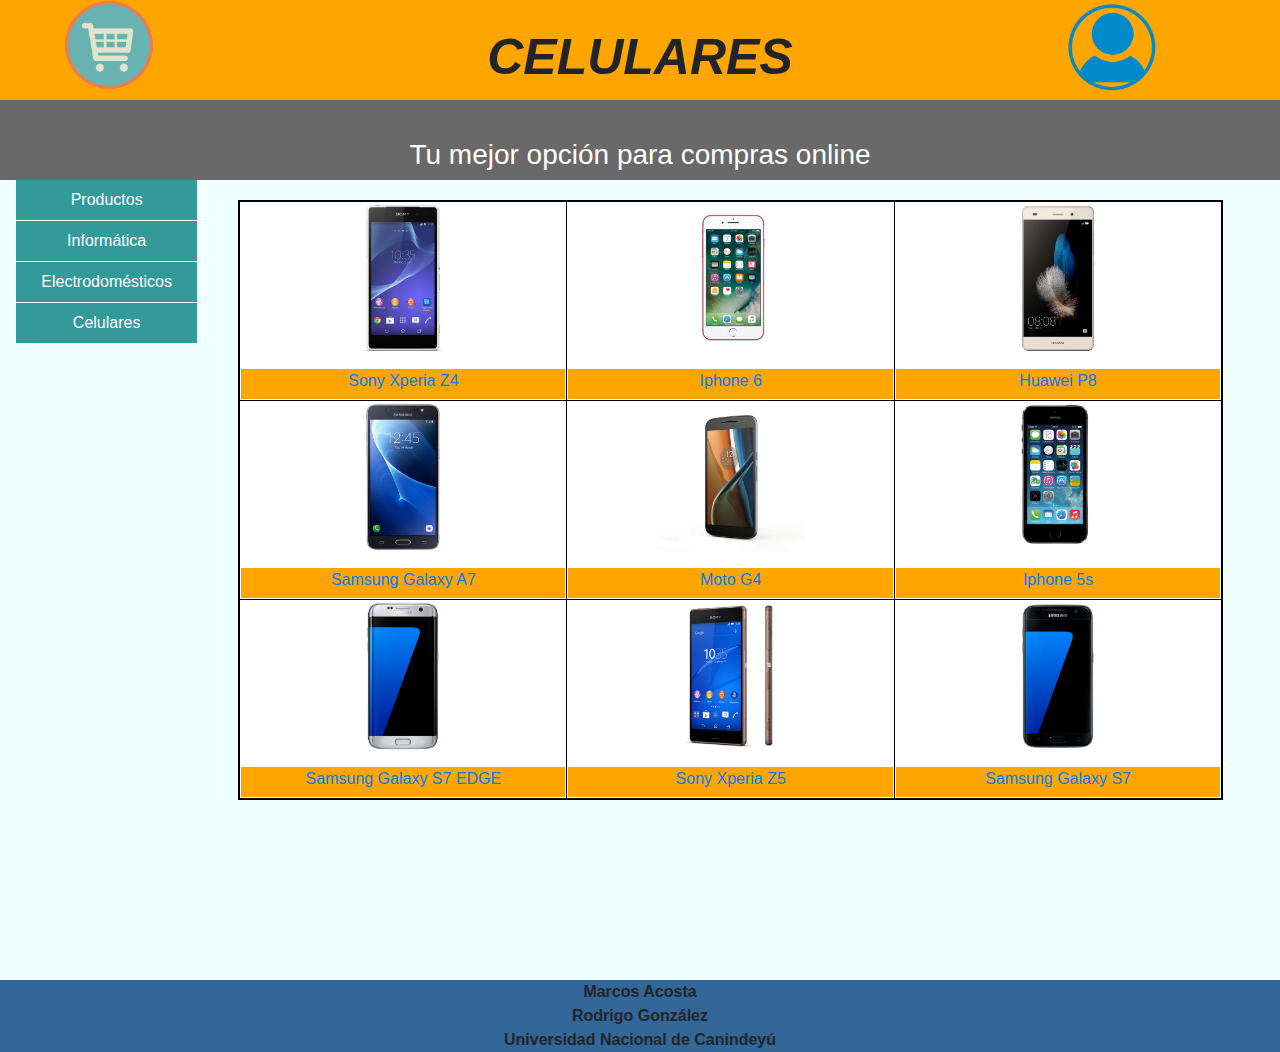
==== pages/celular.html @ 6e93d578 "first commit" ====
<!DOCTYPE html>
<html lang="en">
<head>
    <meta charset="UTF-8">
    <title>Principal</title>
    
    <meta name="viewport" content="width=device-width, initial-scale=1, shrink-to-fit=no">

    <link rel="stylesheet" href="../css/bootstrap.min.css">
    <link rel="stylesheet" href="../css/estilos.css">
    
    
    <script language="javascript" src="../js/jquery-3.2.1.min.js"></script>
    <script src="../js/index.js"></script>
    

</head>
<body>

<header>


    <div class="encabezado">
        <div class= "titulo">
            CELULARES
        </div>

       <div class="logo">
            <a title="" href="../index.html"><img class="imgCabecera" src="../img/logo.png" alt="" /></a>
       </div>

       <div class= "cuenta">
            <a href="cuenta.html" ><img class="imgCuenta" src="../img/user5.png" alt="" /></a>
       </div>

        <div class="espaciado">
           <h3>Tu mejor opción para compras online</h3>
        </div>


      </div>
</header>

      <div class="container-fluid">
        <div class="row">
          <div class="col-lg-2 col-sm-3 col-12 borde">
          
          <div id="menu">
                   <ul>
                                     <li class="nivel1"><a href="producto.html" >Productos</a></li>



                                     <li class="nivel1"><a href="informatica.html" >Informática</a></li>



                                     <li class="nivel1"><a href="electro.html" >Electrodomésticos</a></li>



                                     <li  class="nivel1"><a href="celular.html" >Celulares</a></li>




                            </ul>
              </div>

          </div>


   <div class="col-lg-10 col-sm-9 col-12 borde">
   
    <div class="producto">
    <table class="tabla-contenido" border= 2px solid valign= "top" >
    
    <tr class="fila" >
                       <td width="400px">
                        <img class="img-contenido" src="../img/cel/3.jpg">
                            <p class="p" >
                              <li class="link">
                                   <a onclick="eviar(3, 2);" href="detalle.html"  style="text-decoration:none" >
                                  Sony Xperia Z4
                                  </a>

                              </li>
                       </td>


                       <td width="400px">
                         <img class="img-contenido" src="../img/cel/1.jpg">
                         <p class="p" >
                       <li class="link">
                                   <a onclick="eviar(1, 2);" href="detalle.html"  style="text-decoration:none" >
                                  Iphone 6
                                  </a>

                              </li>
                       </td>


                       <td width="400px">
                         <img class="img-contenido" src="../img/cel/5.jpg">
                         <p class="p" >
                      <li class="link">
                                   <a onclick="eviar(5, 2);" href="detalle.html"  style="text-decoration:none" >
                                  Huawei P8
                                  </a>

                              </li>
                       </td>


                   </tr>


                    <tr class="fila" >
                        <td width="400px">
                         <img class="img-contenido" src="../img/cel/2.jpg">
                         <p class="p" >
                      <li class="link">
                                   <a onclick="eviar(2, 2);" href="detalle.html"  style="text-decoration:none" >
                                  Samsung Galaxy A7
                                  </a>

                              </li>
                       </td>

                        <td width="400px">
                         <img class="img-contenido" src="../img/cel/6.jpg">
                         <p class="p" >
                       <li class="link">
                                   <a onclick="eviar(6, 2);" href="detalle.html"  style="text-decoration:none" >
                                  Moto G4
                                  </a>

                              </li>
                       </td>

                        <td width="400px">
                         <img class="img-contenido" src="../img/cel/7.jpg">
                         <p class="p" >
                       <li class="link">
                                  <a onclick="eviar(7, 2);" href="detalle.html"  style="text-decoration:none" >
                                  Iphone 5s
                                  </a>

                              </li>
                       </td>


                   </tr>

                      <tr class="fila">
                        <td width="400px">
                         <img class="img-contenido" src="../img/cel/8.jpg">
                         <p class="p" >
                      <li class="link">
                                  <a onclick="eviar(8, 2);" href="detalle.html"  style="text-decoration:none" >
                                  Samsung Galaxy S7 EDGE
                                  </a>

                              </li>
                       </td>

                       <td width="400px">
                         <img class="img-contenido" src="../img/cel/9.jpg">
                         <p class="p" >
                       <li class="link">
                                   <a onclick="eviar(9, 2);" href="detalle.html"  style="text-decoration:none" >
                                  Sony Xperia Z5
                                  </a>

                              </li>
                       </td>

                       <td width="400px">
                         <img class="img-contenido" src="../img/cel/4.jpg">
                         <p class="p" >
                     <li class="link">
                                   <a onclick="eviar(4, 2);" href="detalle.html"  style="text-decoration:none" >
                                  Samsung Galaxy S7
                                  </a>

                              </li>
                       </td>

                    </tr>


                   </table>

          </div>

        </div>
    </div>
 </div>   


    <script language="javascript">


            function eviar (id, tip) {
                 async: true;
                var clave;
				clave = localStorage.setItem("clave", id);
                 var tipo;
				tipo = localStorage.setItem("tipo", tip);


                    }


        </script>


</body>
<footer class="footer">
       Marcos Acosta

       <br>
       Rodrigo González
       <br>

       Universidad Nacional de Canindeyú
       <br>
</footer>
</html>
---- css/estilos.css ----
body{
  margin: 0px;
  background-color: azure  ;
}


.header{
  display: flex;
  flex-flow: column;
}


.titulo{
       padding-top: 20px;
       height: 100px;
       width: 100%;

       font-weight: bold;
       text-align: center;
       font-style: italic;
       font-size: 50px;
       background-color: orange;

}


.imgCabecera{

    margin-left: 5%;
    margin-top: -100px;
    width: 90px;
    float: left;


}

.imgCuenta{

  margin-left: 83%;
  margin-top: -100px;
  width: 100px;
  float: left;



}


.espaciado{
   padding-top: 40px;
   text-align: center;
   text-decoration: inherit;
   background-color: dimgrey;
   color: white;
   font-weight: bold;
   height: 80px;
   border-right-width:1em;
   border-left-width: 1em;


}


.footer{

    font-weight: bold;
    text-align: center;
    background-color: #369;
    
    width: 100%;

    display: flex;
    flex-flow: column;


}

.contenido{
    width: 100%;
    display: table;
   
}

.menu-contenido{
  
  background-color: #366;


}


#menu{

    padding-top: -30px;
     
}

#menu ul {
  list-style-type: none;
	width: 100%;
  float: left;
	padding: 0;
	margin: 0;

}


#menu ul li a {
    display: block;
    text-decoration: none;
    color: #fff;
    background-color: #399;
    border: solid 1px #fff;
    border-top: none;
    padding: 8px;
	  text-align: center;


}

#menu ul li a:hover, #menu ul li:hover
{
    background-color: #6CC;
    color: #000;

}

.producto{

    width: 1%;
    height: 800px;

    display: table-cell;
     



}

.img-contenido{
    
    width: 150px;
	height: 150px;
}
.fila {
    text-align: center;

}
.tabla-contenido{
   
	margin-left: 10px;
    width: 95%;
	font-size: 16px;
	margin-top: 20px;
	margin-bottom: 20px;
	border: 2px solid black;
	border-spacing: 0;
    background-color: white;


}


.link{

	padding-bottom: 6px;

    list-style-type: none;
    text-align: center;
    color: black;
    background-color: orange
}





#agregar {

   visibility: hidden;
   opacity: 0;
   margin-top: -800px;


}

#agregar:body {
    overflow-y: hidden;
	 overflow-x: scroll;
    }

#agregar:target {

   visibility:visible;
   opacity: 1;
   background-color: rgba(0,0,0,0.8);
   position: fixed;
   top:0;
   left:0;
   right:0;
   bottom:0;
   margin:0;
   z-index: 999;
   -webkit-transition:all 1s;
   -moz-transition:all 1s;
   transition:all 1s;
}


#confirmar {

   visibility: hidden;
   opacity: 0;
   margin-top: -800px;


}

#confirmar:body {
    overflow-y: hidden;
	 overflow-x: scroll;
    }


.enter {
	text-align: center
}

#confirmar:target {

   visibility:visible;
   opacity: 1;
   background-color: rgba(0,0,0,0.8);
   position: fixed;
   top:0;
   left:0;
   right:0;
   bottom:0;
   margin:0;
   z-index: 999;
   -webkit-transition:all 1s;
   -moz-transition:all 1s;
   transition:all 1s;
}

.popup-contenedor {
    
   position: relative;
   margin:7% auto;
   background-color: azure ;
   color:#333;
   width:50%;
   max-width: 555px;
    text-align: center;
    font-size: 45px;

}

.popup-contenedor2 {

   position: relative;
   margin:7% auto;
   padding-top: 20px;
   background-color: skyblue;
   color:#333;
   width:50%;
   max-width: 555px;
    text-align: center;
    font-size: 35px;
    
    min-width: 525px;
   
}

a.popup-cerrar {
   position: absolute;
   top:3px;
   right:3px;
   background-color: #333;
   padding:7px 10px;
   font-size: 20px;
   text-decoration: none;
   line-height: 1;
   color:#fff;
}

.pedido{
    text-align: center;
    height: 80px;
}

.img-contenido-detalle{
    height: 350px;
}




.detalle-cabecera{
    padding: 1em;
    text-align: left;
    background-color: black;
}

.detalle-marca{
    font-family: monospace;
    font-size: 18px;
    font-weight: bold;
    padding: 1em;
    text-align: center;
    background-color: #33E0FF  ;
    


}
.detalle-detalle{
    font-family: monospace;
    font-size: 18px;
    font-weight: bold;
    padding: 1em;
    text-align: center;
  



}
.detalle-disponibilidad{
    font-family: monospace;
    font-size: 18px;
    font-weight: bold;
    padding: 1em;
    text-align: center;
    background-color: #33E0FF ;

 
}
.detalle-precio{
    font-family: monospace;
    font-size: 18px;
    font-weight: bold;
    padding: 1em;
    text-align: center;


}
.botones{
	text-align: center;
	
	
}

.boton{

background-color: #2dc234;
border-radius: 8px;
color: #fff;
display: inline-block;
font-family: monospace;
font-size: 18px;
line-height: 1;
padding: 20px 35px;
text-decoration: none;
text-shadow: 0 -1px 1px rgba(25, 123, 29, .7);

}

.boton2{

margin-left: 10%;
background-color: red;
border-radius: 8px;
color: #fff;
display: inline-block;
font-family: monospace;
font-size: 18px;
line-height: 1;
padding: 20px 35px;

text-decoration: none;
text-shadow: 0 -1px 1px rgba(25, 123, 29, .7);
}



.boton5{

background-color: red;
border-radius: 8px;
color: #fff;
display: inline-block;
font-family: monospace;
font-size: 18px;
line-height: 1;
padding: 20px 40px;

text-decoration: none;
text-shadow: 0 -1px 1px rgba(25, 123, 29, .7);
}



.botonConfirmar{

background-color: #2dc234;
border-radius: 8px;
color: #fff;
display: inline-block;
font-family: monospace;
font-size: 18px;
line-height: 1;
padding: 20px 35px;
text-decoration: none;
text-shadow: 0 -1px 1px rgba(25, 123, 29, .7);



}

#detalleModal1{
    font-size: 25px;

}

#detalleModal2{
    font-size: 35px;
    color: green;

}
.contenido-cuenta{
    height: 800px;
}

.tabla-cuenta{

   border: 2px solid black;
   border-spacing: 0;
    margin-left: 20px;
    width: 90%;
    font-size: 18px;
   text-align: center;
}


.total_disponible{
    margin-left: 20px;
    border-spacing: 0;
    width: 90%;
    font-size: 18px;
}

#content{
    position: absolute;
    min-height: 50%;
    width: 80%;
    top: 20%;
    left: 5%;
}
.selected{
    cursor: pointer;
}
.selected:hover{
    background-color: #0585C0;
    color: white;
}
.seleccionada{
     background-color: #0585C0;
     color: white;
     font-weight: bold;
}

#totalTexto{
    font-size: 28px;
}
#total{
    text-align: right;
    font-size: 28px;
    color: green;
}

#saldoTexto{

    font-size: 28px;

}
#saldo{
    text-align: right;
    font-size: 28px;
    color: green;

}
#saldoTotalTexto{
       font-size: 28px;

}
#saldoTotal{
    text-align: right;
    font-size: 28px;
    color: green;
	border-right: 0px;
}
#saldoCabecera{
	margin-left: 80%;

}









@media screen and (max-width: 870px) { 
  body{
    height: 870px;
    margin: 0px;
  }

  

.titulo{
  font-size: 32px;
}
    
.espaciado{

  height: 60px;
  padding-top: 8px;
  font-size: 12px;


}
    
    
@media screen and (max-width: 710px) { 

.tabla-contenido tr td{
  display: block;
  width: 100%;
  text-align: center;
  
}
    
.menu  a{
	
 font-size: 16px;


}
.producto {
    display: table;
    width: 100%;
   
  

}
    
.tabla-contenido{
margin: 0;
width: 100%;
font-size: 16px;
	
}

.img-contenido{
    width: auto;
    height: 160px;

}
.popup-contenedor {
    position: relative;
    margin: 7% auto;
    color: #333;
    width: 50%;
    min-width: 260px;
    
}
 
.popup-contenedor h2, h3 {
    font-size: 16px;
   
}
    

    
}


    
@media screen and (max-width: 575px) { 
    
.titulo{
  font-size: 26px;
    padding-top: 20px;
    height: 80px; 
}
    
.espaciado h3{

  height: 60px;
  padding-top: 8px;
 


}
    
.imgCabecera{
  width: 70px;
  margin-top: -75px;

}
.imgCuenta{
  height: 70px;
  width: 74px;
  margin-top: -75px;
  margin-left: 80%;

}
    
.tabla-contenido{
margin: auto;
width: 98%;
font-size: 14px;

	
}
    

.popup-contenedor{
        
    padding: 0px;
    font-size: 25px;
      
    }
    
.popup-contenedor2 {
    padding-top: 20px;
    width: 90%; 
    min-width: auto; 
    
}
    

.tabla-cuenta{
   border: 2px solid black;
   border-spacing: 0;
    margin-left: 0;
    width: 100%;
    font-size: 16px;
   text-align: center;
}



.total_disponible{
    margin-left: 0;
    border-spacing: 0;
    width: 100%;
    font-size: 16px;
}



#totalTexto{

    font-size: 20px;


}
#total{
    text-align: center;
    font-size: 20px;
    color: green;
}

#saldoTexto{

    font-size: 20px;

}
#saldo{
    text-align: center;
    font-size: 20px;
    color: green;

}
#saldoTotalTexto{
       font-size: 24px;

}
#saldoTotal{
    text-align: center;
    font-size: 20px;
    color: green;
	border-right: 0px;
}
    
.footer{
        margin-top: 30px;
        margin-bottom: 10px;
}

    
    
.borde{
   
    padding-right: 1px;
    padding-left: 1px;
    padding-bottom: 10px;
    }

.img-contenido-detalle {
    height: 200px;
}

.botonConfirmar{
    margin-bottom: 10px; 
    
}
    

    }
    
    
    
@media screen and (max-width: 485px) { 
    
.titulo{
  font-size: 22px;
    
}
    
.espaciado h3{

  height: 60px;
  padding-top: 8px;
  font-size: 18px;


}


    
        
    

}
    
    
@media screen and (max-width: 440px) { 
    
.titulo{
  font-size: 20px;
    
}
.espaciado h3{


  font-size: 16px;


}

    
.tabla-contenido p{
        
    font-size: 14px;
    }
    
.boton2{

margin-left: 0px;
    
    
}
    
    

.popup-contenedor2 h2{
  
   font-size: 20px;
   
   
}
.popup-contenedor2 {
  
   font-size: 18px;
   
   
}
   
    
@media screen and (max-width: 360px) { 
    
.titulo{
  font-size: 18px;
    
}
.espaciado h3{

  font-size: 14px;

    }
    
.tabla-cuenta{

 
    font-size: 14px;
  
}
    
}
    
 @media screen and (max-width: 350px) { 
    
.imgCabecera{
  width: 50px;
  margin-top: -68px;

}
.imgCuenta{
  width: 52px;
  margin-top: -63px;
  margin-left: 80%;

}
    
}
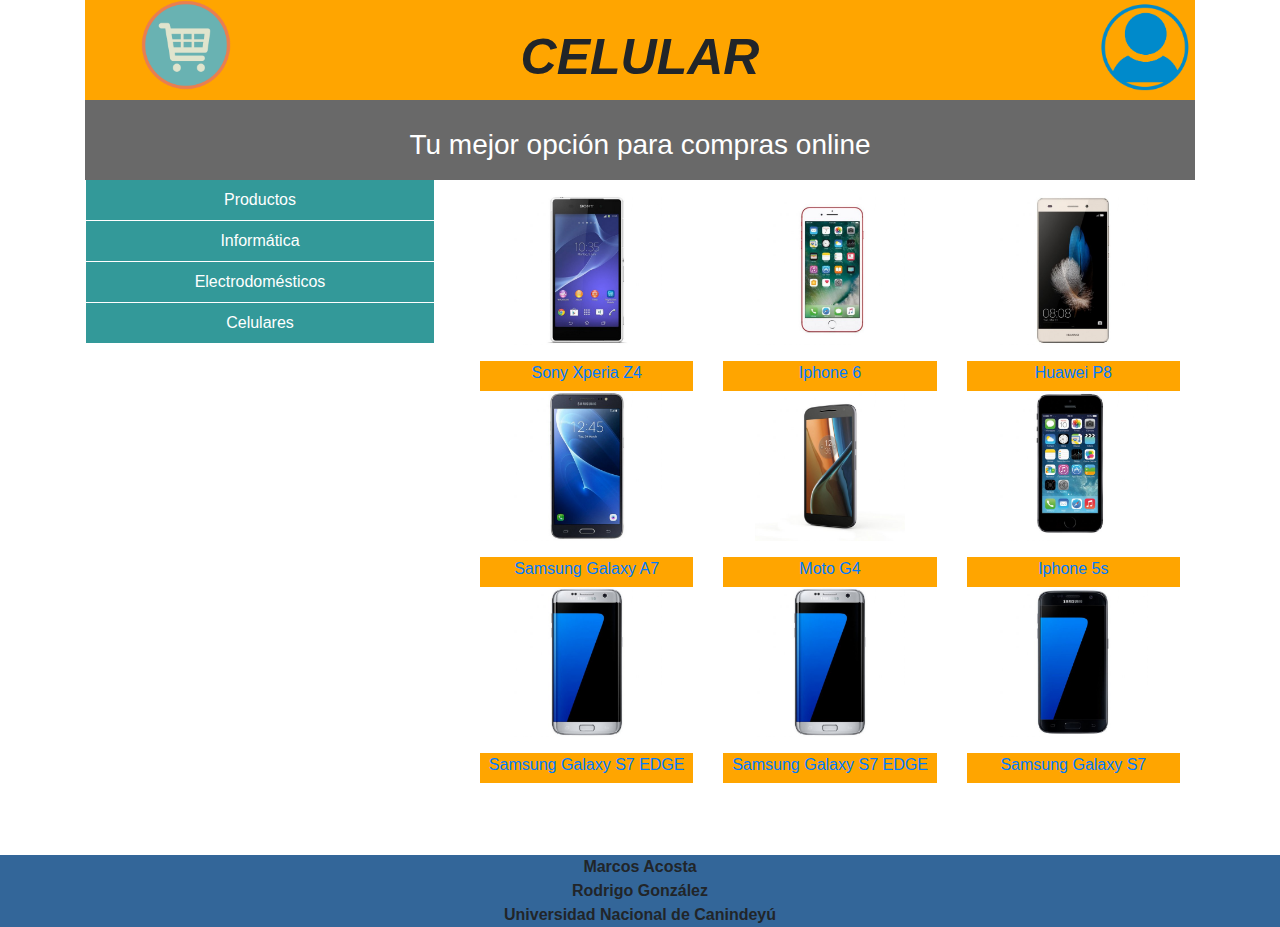
==== commit 4ab72372: "Add files via upload" ====
--- a/pages/celular.html
+++ b/pages/celular.html
@@ -1,229 +1,199 @@
 <!DOCTYPE html>
-<html lang="en">
-<head>
-    <meta charset="UTF-8">
+<html lang="es">
+  <head>
+    <!-- Required meta tags -->
+    <meta charset="utf-8">
     <title>Principal</title>
-    
     <meta name="viewport" content="width=device-width, initial-scale=1, shrink-to-fit=no">
 
+    <!-- Bootstrap CSS -->
     <link rel="stylesheet" href="../css/bootstrap.min.css">
     <link rel="stylesheet" href="../css/estilos.css">
     
-    
     <script language="javascript" src="../js/jquery-3.2.1.min.js"></script>
     <script src="../js/index.js"></script>
+  
+  </head>
+  
+  <body>
     
+    
+    <div class="container">
+    	<div class="row">
+    		<div class="col-sm-12">
+    			 <div class= "encabezado">
+						<div class="titulo">
+							CELULAR
+						</div>
+						<div class="logo">
+							<a title="" href="../index.html" ><img class="img-fluid height: auto rounded float-left imgCabecera" src="../img/logo.png" alt="" /></a>
+						</div>
 
-</head>
-<body>
+						<div class="cuenta">
+							<a href="../pages/cuenta.html" ><img class="img-fluid height: auto rounded float-right imgCuenta" 
+							src="../img/user5.png" alt="" /></a>
+						</div>
 
-<header>
+						<div class="espaciado">
+							<h3>Tu mejor opción para compras online</h3>
+						</div>
+        		</div>
+    		</div>
+    	</div>
+    	
+    	
+    	
+    	
+    	
+    	<div class="row">
+    		<div class="col-sm-4 col-xs-12">  
+				  		<div id="menu">
+                            	<ul>
+                                     <li class="nivel1"><a href="producto.html" >Productos</a></li>
+                                     <li class="nivel1"><a href="informatica.html" >Informática</a></li>
+                                     <li class="nivel1"><a href="electro.html" >Electrodomésticos</a></li>
+                                     <li  class="nivel1"><a href="celular.html" >Celulares</a></li>
+                            	</ul>
+                          </div>
+   			</div>
+    	
+    		
+    		
+    		<div class="col-sm-8 col-xs-12" >
+				<div class="producto">
+						<div class="row">
+								<div class="iten col-md-4 .col-xs-12">
+									<img class="img-contenido" src="../img/cel/3.jpg">
+									<p class="p" >
+									  <li class="link">
+										   <a onclick="eviar(3, 2);" href="detalle.html"  style="text-decoration:none" >
+										  Sony Xperia Z4
+										  </a>
+
+									  </li> 
+								</div>
+								<div class="iten col-md-4 .col-xs-12">
+									     <img class="img-contenido" src="../img/cel/1.jpg">
+											 <p class="p" >
+										   <li class="link">
+													   <a onclick="eviar(1, 2);" href="detalle.html"  style="text-decoration:none" >
+													  Iphone 6
+													  </a>
+
+											</li>
+								</div>
+								<div class="iten col-md-4 .col-xs-12">
+										  <img class="img-contenido" src="../img/cel/5.jpg">
+											 	<p class="p" >
+										  	<li class="link">
+													   <a onclick="eviar(5, 2);" href="detalle.html"  style="text-decoration:none" >
+													  Huawei P8
+													  </a>
+
+											</li>
+								</div>
+								<div class="iten col-md-4 .col-xs-12">
+									  <img class="img-contenido" src="../img/cel/2.jpg">
+											 <p class="p" >
+										  <li class="link">
+													   <a onclick="eviar(2, 2);" href="detalle.html"  style="text-decoration:none" >
+													  Samsung Galaxy A7
+													  </a>
+
+										 </li>
+								</div>
+								<div class="iten col-md-4 .col-xs-12">
+									 <img class="img-contenido" src="../img/cel/6.jpg">
+											 <p class="p" >
+										   <li class="link">
+													   <a onclick="eviar(6, 2);" href="detalle.html"  style="text-decoration:none" >
+													  Moto G4
+													  </a>
+
+											</li>
+								</div>
+								<div class="iten col-md-4 .col-xs-12">
+									    <img class="img-contenido" src="../img/cel/7.jpg">
+											 <p class="p" >
+										   <li class="link">
+													  <a onclick="eviar(7, 2);" href="detalle.html"  style="text-decoration:none" >
+													  Iphone 5s
+													  </a>
+
+                              				</li>
+								</div>
+								<div class="iten col-md-4 .col-xs-12">
+									   <img class="img-contenido" src="../img/cel/8.jpg">
+											 <p class="p" >
+										  		<li class="link">
+													  <a onclick="eviar(8, 2);" href="detalle.html"  style="text-decoration:none" >
+													  Samsung Galaxy S7 EDGE
+													  </a>
+
+												 </li>
+								</div>
+								<div class="iten col-md-4 .col-xs-12">
+									    <img class="img-contenido" src="../img/cel/8.jpg">
+											 <p class="p" >
+										  <li class="link">
+                                  				<a onclick="eviar(8, 2);" href="detalle.html"  style="text-decoration:none" >
+										  		Samsung Galaxy S7 EDGE
+										  		</a>
+
+                              			</li>
+								</div>
+								<div class="iten col-md-4 .col-xs-12">
+								 			<img class="img-contenido" src="../img/cel/4.jpg">
+										 	<p class="p" >
+									 		<li class="link">
+												   <a onclick="eviar(4, 2);" href="detalle.html"  style="text-decoration:none" >
+												  Samsung Galaxy S7
+												  </a>
+
+									 </li>
+								</div>
+								
+							</div>
+						</div>
+					
+				</div>
+			</div>
+		</div>
+    </div>
+  
+    
+    <br>
+    <br>
+    <br>
+		<div class="row">
+			 <footer class="footer col-sm-12 col-xs-12">
+						Marcos Acosta
+
+						<br>
+						Rodrigo González
+						<br>
+
+						Universidad Nacional de Canindeyú
+						<br>
+				</footer>
+		</div>
+
+	
+		<script language="javascript">
+
+				function eviar (id, tip) {
+				async: true;
+				var clave;
+				var tipo;
+
+				clave = localStorage.setItem("clave", id);
+				tipo = localStorage.setItem("tipo", tip);
+				
+				}
+		</script>
+
+	
+</body>
 
 
-    <div class="encabezado">
-        <div class= "titulo">
-            CELULARES
-        </div>
-
-       <div class="logo">
-            <a title="" href="../index.html"><img class="imgCabecera" src="../img/logo.png" alt="" /></a>
-       </div>
-
-       <div class= "cuenta">
-            <a href="cuenta.html" ><img class="imgCuenta" src="../img/user5.png" alt="" /></a>
-       </div>
-
-        <div class="espaciado">
-           <h3>Tu mejor opción para compras online</h3>
-        </div>
-
-
-      </div>
-</header>
-
-      <div class="container-fluid">
-        <div class="row">
-          <div class="col-lg-2 col-sm-3 col-12 borde">
-          
-          <div id="menu">
-                   <ul>
-                                     <li class="nivel1"><a href="producto.html" >Productos</a></li>
-
-
-
-                                     <li class="nivel1"><a href="informatica.html" >Informática</a></li>
-
-
-
-                                     <li class="nivel1"><a href="electro.html" >Electrodomésticos</a></li>
-
-
-
-                                     <li  class="nivel1"><a href="celular.html" >Celulares</a></li>
-
-
-
-
-                            </ul>
-              </div>
-
-          </div>
-
-
-   <div class="col-lg-10 col-sm-9 col-12 borde">
-   
-    <div class="producto">
-    <table class="tabla-contenido" border= 2px solid valign= "top" >
-    
-    <tr class="fila" >
-                       <td width="400px">
-                        <img class="img-contenido" src="../img/cel/3.jpg">
-                            <p class="p" >
-                              <li class="link">
-                                   <a onclick="eviar(3, 2);" href="detalle.html"  style="text-decoration:none" >
-                                  Sony Xperia Z4
-                                  </a>
-
-                              </li>
-                       </td>
-
-
-                       <td width="400px">
-                         <img class="img-contenido" src="../img/cel/1.jpg">
-                         <p class="p" >
-                       <li class="link">
-                                   <a onclick="eviar(1, 2);" href="detalle.html"  style="text-decoration:none" >
-                                  Iphone 6
-                                  </a>
-
-                              </li>
-                       </td>
-
-
-                       <td width="400px">
-                         <img class="img-contenido" src="../img/cel/5.jpg">
-                         <p class="p" >
-                      <li class="link">
-                                   <a onclick="eviar(5, 2);" href="detalle.html"  style="text-decoration:none" >
-                                  Huawei P8
-                                  </a>
-
-                              </li>
-                       </td>
-
-
-                   </tr>
-
-
-                    <tr class="fila" >
-                        <td width="400px">
-                         <img class="img-contenido" src="../img/cel/2.jpg">
-                         <p class="p" >
-                      <li class="link">
-                                   <a onclick="eviar(2, 2);" href="detalle.html"  style="text-decoration:none" >
-                                  Samsung Galaxy A7
-                                  </a>
-
-                              </li>
-                       </td>
-
-                        <td width="400px">
-                         <img class="img-contenido" src="../img/cel/6.jpg">
-                         <p class="p" >
-                       <li class="link">
-                                   <a onclick="eviar(6, 2);" href="detalle.html"  style="text-decoration:none" >
-                                  Moto G4
-                                  </a>
-
-                              </li>
-                       </td>
-
-                        <td width="400px">
-                         <img class="img-contenido" src="../img/cel/7.jpg">
-                         <p class="p" >
-                       <li class="link">
-                                  <a onclick="eviar(7, 2);" href="detalle.html"  style="text-decoration:none" >
-                                  Iphone 5s
-                                  </a>
-
-                              </li>
-                       </td>
-
-
-                   </tr>
-
-                      <tr class="fila">
-                        <td width="400px">
-                         <img class="img-contenido" src="../img/cel/8.jpg">
-                         <p class="p" >
-                      <li class="link">
-                                  <a onclick="eviar(8, 2);" href="detalle.html"  style="text-decoration:none" >
-                                  Samsung Galaxy S7 EDGE
-                                  </a>
-
-                              </li>
-                       </td>
-
-                       <td width="400px">
-                         <img class="img-contenido" src="../img/cel/9.jpg">
-                         <p class="p" >
-                       <li class="link">
-                                   <a onclick="eviar(9, 2);" href="detalle.html"  style="text-decoration:none" >
-                                  Sony Xperia Z5
-                                  </a>
-
-                              </li>
-                       </td>
-
-                       <td width="400px">
-                         <img class="img-contenido" src="../img/cel/4.jpg">
-                         <p class="p" >
-                     <li class="link">
-                                   <a onclick="eviar(4, 2);" href="detalle.html"  style="text-decoration:none" >
-                                  Samsung Galaxy S7
-                                  </a>
-
-                              </li>
-                       </td>
-
-                    </tr>
-
-
-                   </table>
-
-          </div>
-
-        </div>
-    </div>
- </div>   
-
-
-    <script language="javascript">
-
-
-            function eviar (id, tip) {
-                 async: true;
-                var clave;
-				clave = localStorage.setItem("clave", id);
-                 var tipo;
-				tipo = localStorage.setItem("tipo", tip);
-
-
-                    }
-
-
-        </script>
-
-
-</body>
-<footer class="footer">
-       Marcos Acosta
-
-       <br>
-       Rodrigo González
-       <br>
-
-       Universidad Nacional de Canindeyú
-       <br>
-</footer>
 </html>
--- a/css/estilos.css
+++ b/css/estilos.css
@@ -1,19 +1,13 @@
 body{
-  margin: 0px;
-  background-color: azure  ;
-}
-
-
-.header{
-  display: flex;
-  flex-flow: column;
+  margin: 0;
+
+
 }
 
 
 .titulo{
        padding-top: 20px;
        height: 100px;
-       width: 100%;
 
        font-weight: bold;
        text-align: center;
@@ -47,7 +41,7 @@
 
 
 .espaciado{
-   padding-top: 40px;
+   padding-top: 30px;
    text-align: center;
    text-decoration: inherit;
    background-color: dimgrey;
@@ -66,27 +60,12 @@
     font-weight: bold;
     text-align: center;
     background-color: #369;
-    
-    width: 100%;
-
-    display: flex;
-    flex-flow: column;
-
-
-}
-
-.contenido{
-    width: 100%;
-    display: table;
-   
-}
-
-.menu-contenido{
-  
-  background-color: #366;
-
-
-}
+
+
+
+
+}
+
 
 
 #menu{
@@ -124,62 +103,46 @@
     color: #000;
 
 }
-
 .producto{
-
-    width: 1%;
-    height: 800px;
-
-    display: table-cell;
-     
-
-
-
+	margin-top: 15px;
+	MARGIN-RIGHT: 15PX;
+	margin-left: 15PX;
+}
+
+
+.precio{
+	padding: 0;
+	background-color: orange;
+	font-size: 20px;
+	color: blue;
+	float: right;
+	
 }
 
 .img-contenido{
-    
-    width: 150px;
 	height: 150px;
-}
-.fila {
-    text-align: center;
-
-}
-.tabla-contenido{
-   
-	margin-left: 10px;
-    width: 95%;
-	font-size: 16px;
-	margin-top: 20px;
-	margin-bottom: 20px;
-	border: 2px solid black;
-	border-spacing: 0;
-    background-color: white;
-
-
-}
-
+	
+}
+.iten{
+	
+	text-align: center;
+}
 
 .link{
 
 	padding-bottom: 6px;
-
     list-style-type: none;
     text-align: center;
     color: black;
-    background-color: orange
-}
-
-
-
+    background-color: orange;
+}
 
 
 #agregar {
 
    visibility: hidden;
    opacity: 0;
-   margin-top: -800px;
+   margin-top: -1600px;
 
 
 }
@@ -211,7 +174,7 @@
 
    visibility: hidden;
    opacity: 0;
-   margin-top: -800px;
+   margin-top: -1200px;
 
 
 }
@@ -243,16 +206,17 @@
    transition:all 1s;
 }
 
+
 .popup-contenedor {
     
    position: relative;
    margin:7% auto;
-   background-color: azure ;
+   background-color: #399;
    color:#333;
-   width:50%;
+   width: 80%;
    max-width: 555px;
-    text-align: center;
-    font-size: 45px;
+   text-align: center;
+   font-size: 45px;
 
 }
 
@@ -261,15 +225,41 @@
    position: relative;
    margin:7% auto;
    padding-top: 20px;
-   background-color: skyblue;
+   background-color: #399;
    color:#333;
-   width:50%;
+   width:80%;
    max-width: 555px;
-    text-align: center;
-    font-size: 35px;
-    
-    min-width: 525px;
+   text-align: center;
+   font-size: 28px;
    
+}
+
+ input{
+	 
+  	 padding-top: 10px;
+  	 padding-bottom: 10px;
+	 text-align: center;
+	 font-size: 28px;
+	 margin-top: -60px;
+	 
+}
+ input#totalText{
+	 color: oldlace; 
+	 background-color: #399;
+	 border: 0;
+	 font-size: 42px;
+	 width: 185px;
+	 
+}
+
+.popup-contenedor2 h3{
+	margin-bottom: 40px;
+	
+}
+
+.cantidad{
+	font-size: 30px;
+	
 }
 
 a.popup-cerrar {
@@ -290,21 +280,18 @@
 }
 
 .img-contenido-detalle{
-    height: 350px;
-}
-
-
-
-
-.detalle-cabecera{
-    padding: 1em;
-    text-align: left;
-    background-color: black;
+    height: 250px;
+	margin:auto;
+}
+
+.detalle-producto{
+	margin: 0;
+	padding: 0;
 }
 
 .detalle-marca{
     font-family: monospace;
-    font-size: 18px;
+    font-size: 14px;
     font-weight: bold;
     padding: 1em;
     text-align: center;
@@ -315,7 +302,7 @@
 }
 .detalle-detalle{
     font-family: monospace;
-    font-size: 18px;
+    font-size: 14px;
     font-weight: bold;
     padding: 1em;
     text-align: center;
@@ -326,7 +313,7 @@
 }
 .detalle-disponibilidad{
     font-family: monospace;
-    font-size: 18px;
+    font-size: 14px;
     font-weight: bold;
     padding: 1em;
     text-align: center;
@@ -336,7 +323,7 @@
 }
 .detalle-precio{
     font-family: monospace;
-    font-size: 18px;
+    font-size: 14px;
     font-weight: bold;
     padding: 1em;
     text-align: center;
@@ -364,6 +351,12 @@
 
 }
 
+a.boton, a.boton2{
+
+text-decoration: none;
+
+}
+
 .boton2{
 
 margin-left: 10%;
@@ -415,7 +408,9 @@
 
 
 }
-
+ a.botonConfirmar, a.boton5 {
+	text-decoration: none;
+}
 #detalleModal1{
     font-size: 25px;
 
@@ -469,361 +464,212 @@
 }
 
 #totalTexto{
-    font-size: 28px;
+    font-size: 24px;
 }
 #total{
     text-align: right;
-    font-size: 28px;
+    font-size: 24px;
     color: green;
 }
 
 #saldoTexto{
 
-    font-size: 28px;
+    font-size: 24px;
 
 }
 #saldo{
     text-align: right;
-    font-size: 28px;
+    font-size: 24px;
     color: green;
 
 }
 #saldoTotalTexto{
-       font-size: 28px;
+       font-size: 24px;
 
 }
 #saldoTotal{
     text-align: right;
-    font-size: 28px;
+    font-size: 24px;
     color: green;
 	border-right: 0px;
 }
-#saldoCabecera{
-	margin-left: 80%;
-
-}
-
-
-
-
-
-
-
-
-
-@media screen and (max-width: 870px) { 
-  body{
-    height: 870px;
-    margin: 0px;
+
+@media screen and (max-width: 1200px) {
+	.img-contenido-detalle {
+	 width: 100%;
+	height: 100%;
+	
+	}
+}
+@media screen and (max-width: 990px) {
+	.img-contenido-detalle {
+	 width: 100%;
+	height: 25%;
+	
+	}
+
+}
+
+@media screen and (max-width: 768px) {
+	.titulo{
+		 font-size: 38px;
+	} 
+	
+	.espaciado h3{
+		font-size: 24px;
+	}
+	.imgCuenta {
+		padding-top: 12px;
+		margin-right: 2%;
+       width: 80px;
+     }
+	 .imgCabecera {
+		 padding-top: 10px;
+		 margin-left: 2%;
+       	width: 80px;
+     }
+	.boton{
+		margin-left: 0px;
+	}
+	.boton2{
+		margin-left: 0px;
+	}
+}
+
+
+@media screen and (max-width: 576px) {
+	.container{
+	
+		padding-right: 0;
+		padding-left: 0;
+	}
+	
+   
+	.titulo{
+		height: 80px;
+		font-size: 26px;
+	} 
+	.espaciado h3{
+		font-size: 18px;
+	}
+	.imgCuenta {
+		padding-top: 23px;
+		margin-right: 2%;
+       width: 80px;
+     }
+	 .imgCabecera {
+		 padding-top: 21px;
+		 margin-left: 2%;
+       	width: 78px;
+     }
+	
+	
+	#totalTexto, #total{
+		font-size: 20px;
+		text-align: center;
+	}
+	
+	#saldoTexto, #saldo{
+		font-size: 20px;
+		text-align: center;
+	}
+	#saldoTotalTexto, #saldoTotal{
+		text-align: center;
+		font-size: 20px;
+	}
+	.botones{
+		margin-bottom: 250px;
+	}
+	.tabla-cuenta {
+    
+    font-size: 16px;
   }
-
-  
-
-.titulo{
-  font-size: 32px;
-}
+	.img-contenido-detalle {
+     width: 88%;
+	 text-align: center;
+   
+	}
+	
+	
+	
+	
+}
+@media screen and (max-width: 479px) {
+     /* start of phone styles */
+     /* It's possible to hide the image if the screen becomes too small */
+	
+	
+	body{
+   		padding-right: 0;
+        padding-left: 0; 
+		
+		
+	}
+	.titulo{
+		height: 80px;
+		font-size: 20px;
+	} 
+	.espaciado{
+		height: 60px;
+		font-size: 12px;
+		padding-top: 20px;
+	}
+	.espaciado h3{
+		
+		font-size: 16px;
+	}
+	.imgCuenta {
+		padding-top: 30px;
+		margin-right: 2%;
+       width: 60px;
+     }
+	 .imgCabecera {
+		 padding-top: 28px;
+		 margin-left: 2%;
+       	width: 60px;
+     }
+	.producto {
+    	margin-top: 10px;
+   		margin-left: 0;
+		margin-right: 0;
+	}
+	.tabla-cuenta{
+		width: 100%;
+		margin-left: 0;
+	}
+	.tabla-contenido{
+    	width: 100%;
     
-.espaciado{
-
-  height: 60px;
-  padding-top: 8px;
-  font-size: 12px;
-
-
-}
-    
-    
-@media screen and (max-width: 710px) { 
-
-.tabla-contenido tr td{
-  display: block;
-  width: 100%;
-  text-align: center;
-  
-}
-    
-.menu  a{
-	
- font-size: 16px;
-
-
-}
-.producto {
-    display: table;
-    width: 100%;
+	}
+	.tabla-contenido tr td {
+    	display: block;
+   	 	width: 100%;
+		text-align: center
+	}
+	
+	.row {
    
-  
-
-}
-    
-.tabla-contenido{
-margin: 0;
-width: 100%;
-font-size: 16px;
-	
-}
-
-.img-contenido{
-    width: auto;
-    height: 160px;
-
-}
-.popup-contenedor {
-    position: relative;
-    margin: 7% auto;
-    color: #333;
-    width: 50%;
-    min-width: 260px;
-    
-}
- 
-.popup-contenedor h2, h3 {
-    font-size: 16px;
-   
-}
-    
-
-    
-}
-
-
-    
-@media screen and (max-width: 575px) { 
-    
-.titulo{
-  font-size: 26px;
-    padding-top: 20px;
-    height: 80px; 
-}
-    
-.espaciado h3{
-
-  height: 60px;
-  padding-top: 8px;
- 
-
-
-}
-    
-.imgCabecera{
-  width: 70px;
-  margin-top: -75px;
-
-}
-.imgCuenta{
-  height: 70px;
-  width: 74px;
-  margin-top: -75px;
-  margin-left: 80%;
-
-}
-    
-.tabla-contenido{
-margin: auto;
-width: 98%;
-font-size: 14px;
-
-	
-}
-    
-
-.popup-contenedor{
-        
-    padding: 0px;
-    font-size: 25px;
-      
-    }
-    
-.popup-contenedor2 {
-    padding-top: 20px;
-    width: 90%; 
-    min-width: auto; 
-    
-}
-    
-
-.tabla-cuenta{
-   border: 2px solid black;
-   border-spacing: 0;
+    margin-right: 0;
     margin-left: 0;
-    width: 100%;
-    font-size: 16px;
-   text-align: center;
-}
-
-
-
-.total_disponible{
-    margin-left: 0;
-    border-spacing: 0;
-    width: 100%;
-    font-size: 16px;
-}
-
-
-
-#totalTexto{
-
-    font-size: 20px;
-
-
-}
-#total{
-    text-align: center;
-    font-size: 20px;
-    color: green;
-}
-
-#saldoTexto{
-
-    font-size: 20px;
-
-}
-#saldo{
-    text-align: center;
-    font-size: 20px;
-    color: green;
-
-}
-#saldoTotalTexto{
-       font-size: 24px;
-
-}
-#saldoTotal{
-    text-align: center;
-    font-size: 20px;
-    color: green;
-	border-right: 0px;
-}
-    
-.footer{
-        margin-top: 30px;
-        margin-bottom: 10px;
-}
-
-    
-    
-.borde{
-   
-    padding-right: 1px;
-    padding-left: 1px;
-    padding-bottom: 10px;
-    }
-
-.img-contenido-detalle {
-    height: 200px;
-}
-
-.botonConfirmar{
-    margin-bottom: 10px; 
-    
-}
-    
-
-    }
-    
-    
-    
-@media screen and (max-width: 485px) { 
-    
-.titulo{
-  font-size: 22px;
-    
-}
-    
-.espaciado h3{
-
-  height: 60px;
-  padding-top: 8px;
-  font-size: 18px;
-
-
-}
-
-
-    
-        
-    
-
-}
-    
-    
-@media screen and (max-width: 440px) { 
-    
-.titulo{
-  font-size: 20px;
-    
-}
-.espaciado h3{
-
-
-  font-size: 16px;
-
-
-}
-
-    
-.tabla-contenido p{
-        
-    font-size: 14px;
-    }
-    
-.boton2{
-
-margin-left: 0px;
-    
-    
-}
-    
-    
-
-.popup-contenedor2 h2{
-  
-   font-size: 20px;
-   
-   
-}
-.popup-contenedor2 {
-  
-   font-size: 18px;
-   
-   
-}
-   
-    
-@media screen and (max-width: 360px) { 
-    
-.titulo{
-  font-size: 18px;
-    
-}
-.espaciado h3{
-
-  font-size: 14px;
-
-    }
-    
-.tabla-cuenta{
-
- 
-    font-size: 14px;
-  
-}
-    
-}
-    
- @media screen and (max-width: 350px) { 
-    
-.imgCabecera{
-  width: 50px;
-  margin-top: -68px;
-
-}
-.imgCuenta{
-  width: 52px;
-  margin-top: -63px;
-  margin-left: 80%;
-
-}
-    
-}
+		text-align: center;
+}
+}
+
+@media screen and (max-width: 380px) {
+     /* start of phone styles */
+     /* It's possible to hide the image if the screen becomes too small */
+	.titulo{
+		height: 80px;
+		font-size: 19px;
+	} 
+	.espaciado h3{
+		font-size: 14px;
+	}
+	.boton {
+   	    padding: 20px;
+	}
+	
+}
+
+
+
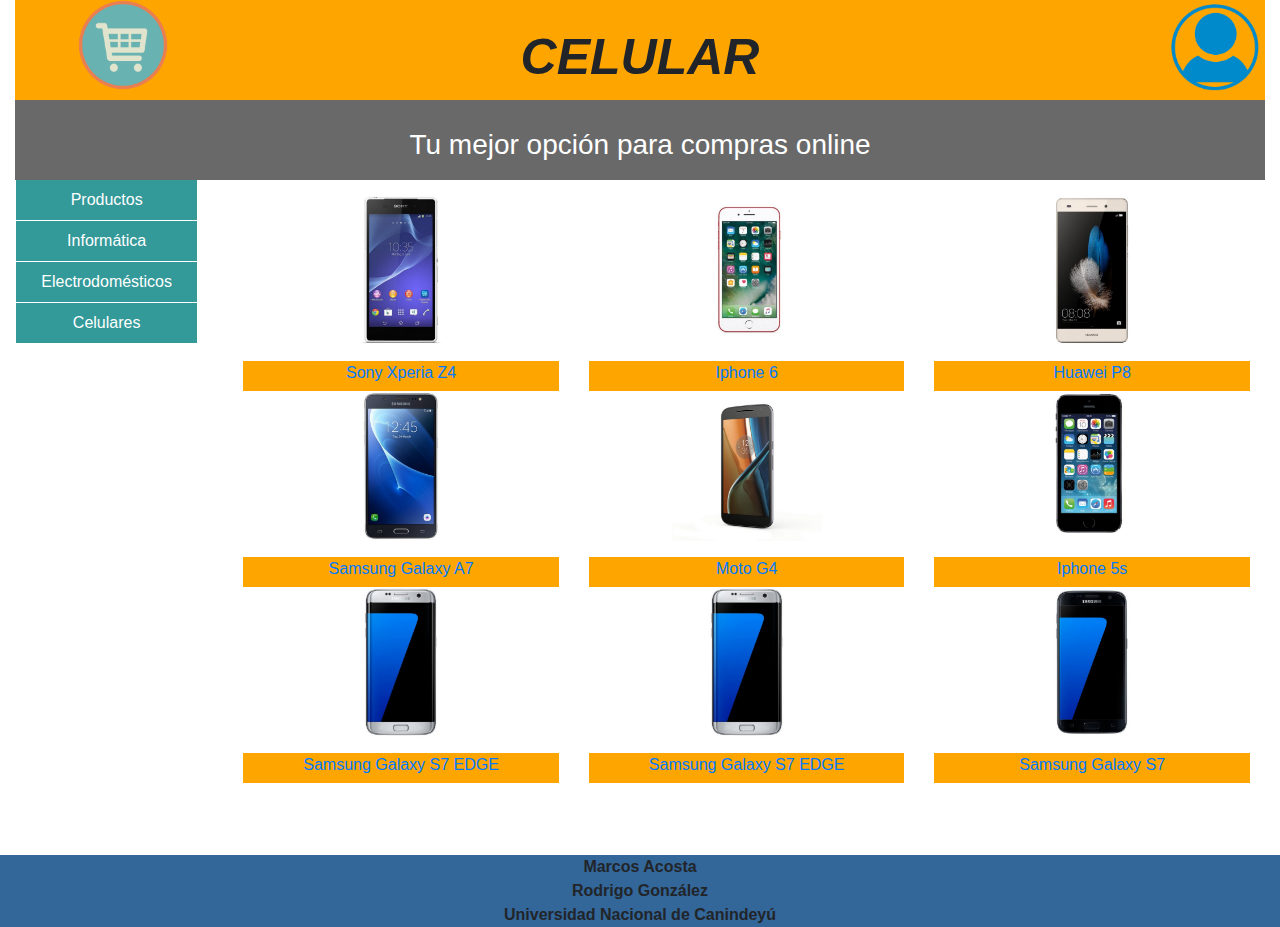
==== commit 33d8ceb2: "Add files via upload" ====
--- a/pages/celular.html
+++ b/pages/celular.html
@@ -18,7 +18,7 @@
   <body>
     
     
-    <div class="container">
+    <div class="container-fluid">
     	<div class="row">
     		<div class="col-sm-12">
     			 <div class= "encabezado">
@@ -46,7 +46,7 @@
     	
     	
     	<div class="row">
-    		<div class="col-sm-4 col-xs-12">  
+    		<div class="col-sm-2 col-xs-12">  
 				  		<div id="menu">
                             	<ul>
                                      <li class="nivel1"><a href="producto.html" >Productos</a></li>
@@ -59,7 +59,7 @@
     	
     		
     		
-    		<div class="col-sm-8 col-xs-12" >
+    		<div class="col-sm-10 col-xs-12" >
 				<div class="producto">
 						<div class="row">
 								<div class="iten col-md-4 .col-xs-12">
--- a/css/estilos.css
+++ b/css/estilos.css
@@ -267,7 +267,7 @@
    top:3px;
    right:3px;
    background-color: #333;
-   padding:7px 10px;
+   padding:7px 10px !important;
    font-size: 20px;
    text-decoration: none;
    line-height: 1;
@@ -345,7 +345,7 @@
 font-family: monospace;
 font-size: 18px;
 line-height: 1;
-padding: 20px 35px;
+padding: 20px 35px !important;
 text-decoration: none;
 text-shadow: 0 -1px 1px rgba(25, 123, 29, .7);
 
@@ -367,7 +367,7 @@
 font-family: monospace;
 font-size: 18px;
 line-height: 1;
-padding: 20px 35px;
+padding: 20px 35px !important;
 
 text-decoration: none;
 text-shadow: 0 -1px 1px rgba(25, 123, 29, .7);
@@ -384,7 +384,7 @@
 font-family: monospace;
 font-size: 18px;
 line-height: 1;
-padding: 20px 40px;
+padding: 20px 40px !important;
 
 text-decoration: none;
 text-shadow: 0 -1px 1px rgba(25, 123, 29, .7);
@@ -401,7 +401,7 @@
 font-family: monospace;
 font-size: 18px;
 line-height: 1;
-padding: 20px 35px;
+padding: 20px 35px !important;
 text-decoration: none;
 text-shadow: 0 -1px 1px rgba(25, 123, 29, .7);
 
@@ -521,7 +521,7 @@
 	.imgCuenta {
 		padding-top: 12px;
 		margin-right: 2%;
-       width: 80px;
+       width: 84px;
      }
 	 .imgCabecera {
 		 padding-top: 10px;
@@ -599,6 +599,11 @@
      /* It's possible to hide the image if the screen becomes too small */
 	
 	
+	  *{
+		 padding-right: 0 !important;
+    	 padding-left: 0 !important; 
+		}
+	
 	body{
    		padding-right: 0;
         padding-left: 0; 
@@ -621,11 +626,11 @@
 	.imgCuenta {
 		padding-top: 30px;
 		margin-right: 2%;
-       width: 60px;
+       width: 64px;
      }
 	 .imgCabecera {
 		 padding-top: 28px;
-		 margin-left: 2%;
+		 margin-left: 1%;
        	width: 60px;
      }
 	.producto {
